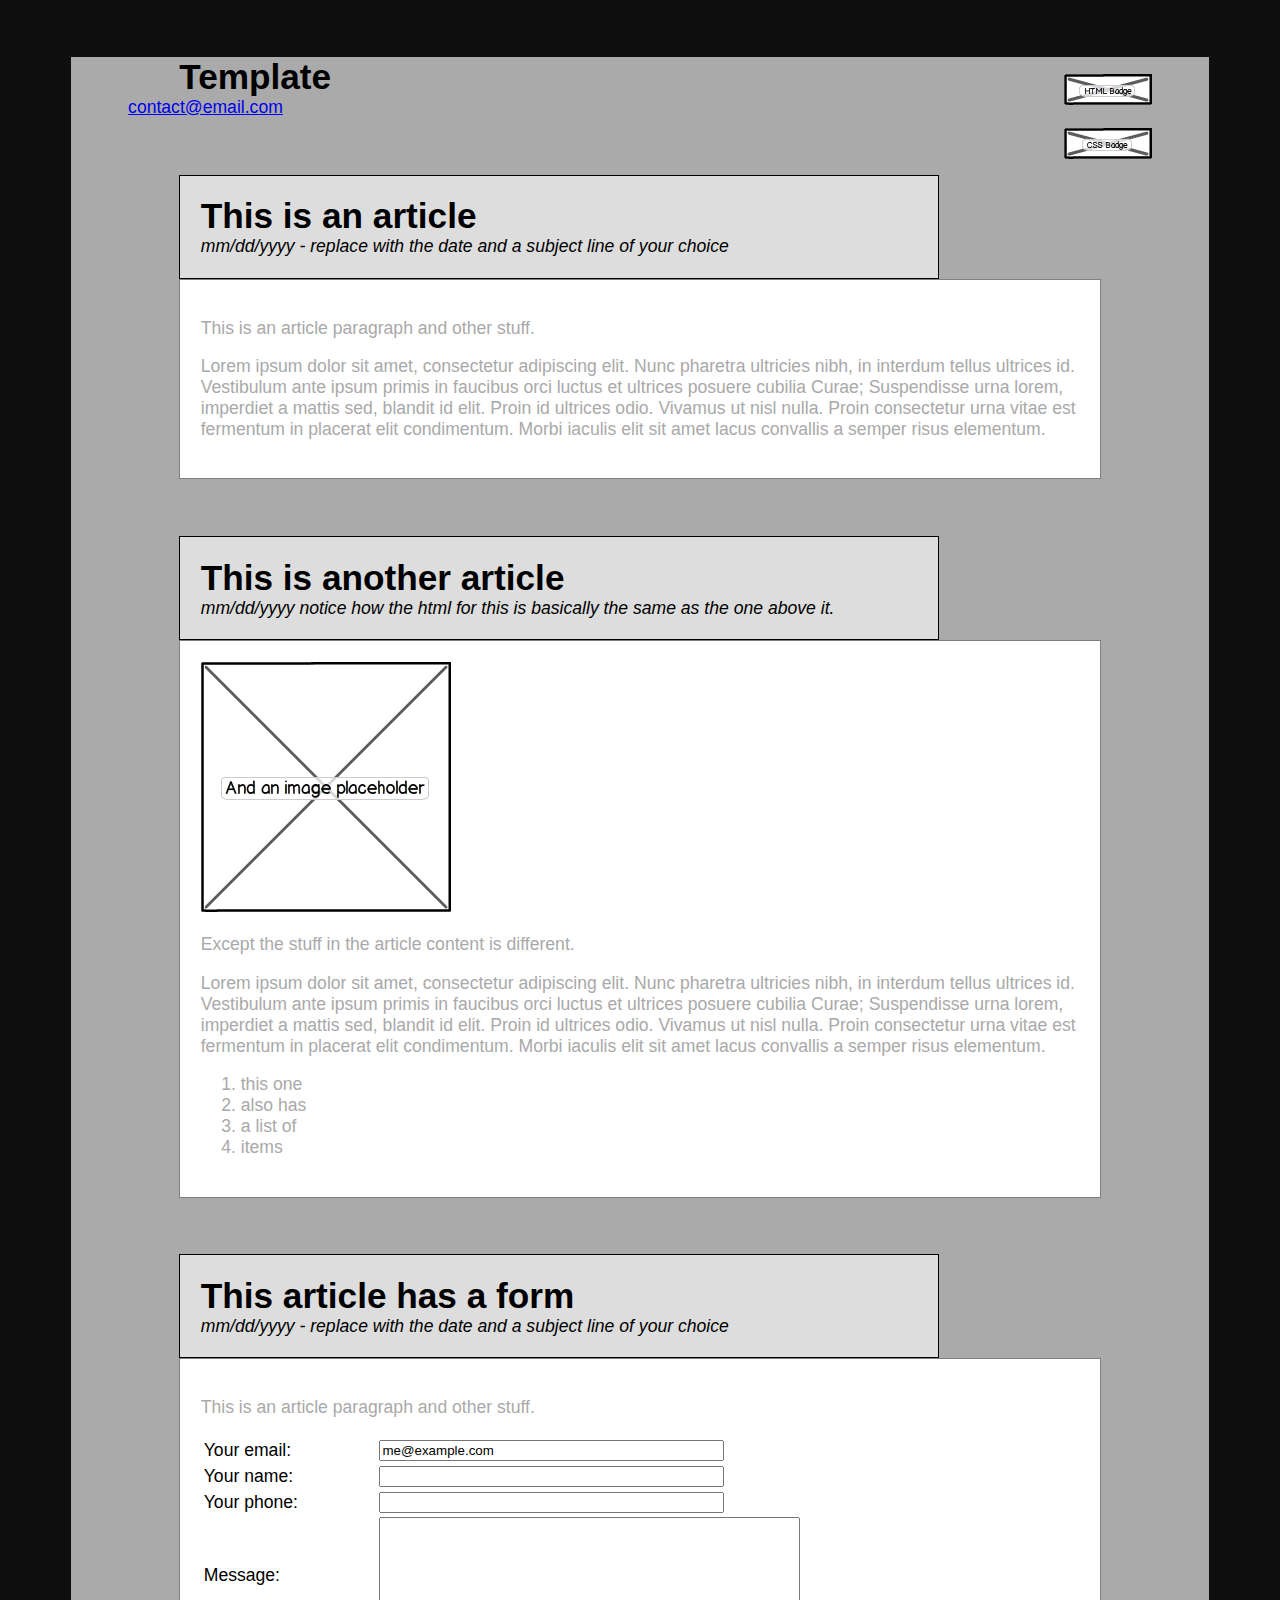
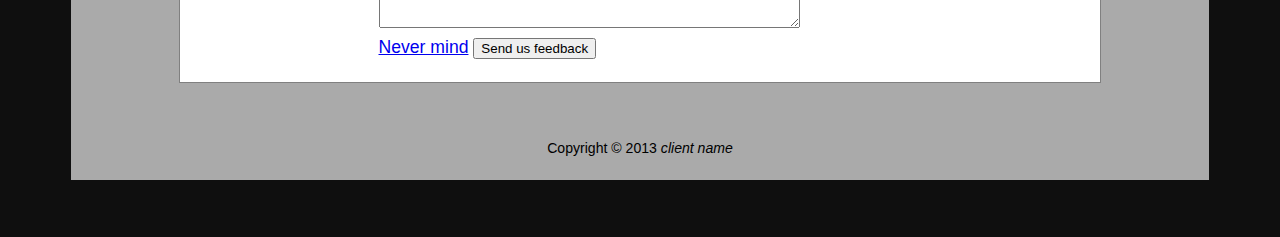
==== index.html @ 986d5957 "changed link to stylesheet to reflect new name and location" ====
<!DOCTYPE html>

<!-- The doctype declares the type of coding the HTML page uses so that the browser knows how to render it. -->

<!-- The  html tag contains everything on the page: head and body-->
<html lang="en">

  <!-- The "head" container includes all the information the browser needs to display the page -->
  <head>
    <!-- the "meta" tag is used to provide, ah, meta-information about the page. 
         This one is another method to the browser what this content is and what character set we are using 
    -->
    <meta http-equiv="Content-Type" content="text/html; charset=UTF-8" />

    <!-- edit the title to include your name and make it in possesive case (http://englishplus.com/grammar/00000364.htm) -->
    <title>Template</title>
    
    <!-- The "link" tag identifies your external CSS style sheet. Edit this link to use your particular file  -->
    <link rel="stylesheet" type="text/css" href="stylesheets/responsive_styles.css" />
  	
    <!-- the "style" tag container includes this page's unique style rules -->
    <style type="text/css">
  		p, li {color: darkgray;}
  	</style>
  </head>

  <!-- The "body" tag container includes the structure and content of the page -->
  <body>

    <div class="container"> <!-- contains everything on the page; used for centering and margins-->

    	<div class="header"> <!-- contains the constant stuff at the top of the page -->
        <div class="validation_badge">

          <!-- replace this html with the html snippets that displays your validation badges of the client wants this. -->
          <p>
            <img src="images/html_validation_badge_mockup.png" 
                 alt="replace this with the HTML validator badge code snippet" 
                 height="31" 
                 width="88" 
            />
          </p>
          <!-- Notice that the indentation style of the second segment of code is all on one line. Which one is more readable for you? -->
          <p>
            <img src="images/css_validation_badge_mockup.png" alt="replace this with the CSS validator badge code snippet" height="31" width="88" />
          </p>
        </div>

      	<div class="page_heading">
          <h1>Template</h1>
      	</div>
      	<div class="contact_information">
          <a href="mailto:contact@email.com">contact@email.com</a>
      	</div>
      </div>

    		

    	<div class="article">
      	<div class="article_heading">
      	 <h1>This is an article</h1> <i>mm/dd/yyyy - replace with the date and a subject line of your choice</i>
      	</div>
      	<div class="article_content">
          <p>This is an article paragraph and other stuff.</p>
          <p>Lorem ipsum dolor sit amet, consectetur adipiscing elit. Nunc pharetra ultricies nibh, in interdum tellus ultrices id. Vestibulum ante ipsum primis in faucibus orci luctus et ultrices posuere cubilia Curae; Suspendisse urna lorem, imperdiet a mattis sed, blandit id elit. Proin id ultrices odio. Vivamus ut nisl nulla. Proin consectetur urna vitae est fermentum in placerat elit condimentum. Morbi iaculis elit sit amet lacus convallis a semper risus elementum.</p>
      	</div>		
    	</div>

      <div class="article">
        <div class="article_heading">
         <h1>This is another article</h1> <i> mm/dd/yyyy notice how the html for this is basically the same as the one above it.</i>
        </div>
        <div class="article_content">
          <img class="float_right" src="images/image_placeholder.png" alt="and an image placeholder" height="250" width="250" />

          <p>Except the stuff in the article content is different.</p>
          <p>Lorem ipsum dolor sit amet, consectetur adipiscing elit. Nunc pharetra ultricies nibh, in interdum tellus ultrices id. Vestibulum ante ipsum primis in faucibus orci luctus et ultrices posuere cubilia Curae; Suspendisse urna lorem, imperdiet a mattis sed, blandit id elit. Proin id ultrices odio. Vivamus ut nisl nulla. Proin consectetur urna vitae est fermentum in placerat elit condimentum. Morbi iaculis elit sit amet lacus convallis a semper risus elementum.</p>

          <ol>
            <li>this one</li>
            <li>also has</li>
            <li>a list of </li>
            <li>items</li>
          </ol>
        </div>    
      </div>

      <div class="article">
        <div class="article_heading">
         <h1>This article has a form</h1> <i>mm/dd/yyyy - replace with the date and a subject line of your choice</i>
        </div>
        <div class="article_content">
          <p>This is an article paragraph and other stuff.</p>
          
          <form method="post" action="http:form-echo.herokuapp.com/form-echo">
            <table class="form_field_table">
              <tr>
                <td width="29%">Your email:</td>
                <td width="71%">
                  <input type="text"  name="recipient" value="me@example.com" size="40" />
                </td>
              </tr>
              <tr>
                <td width="29%">Your name: </td>
                <td width="71%">
                  <input type="text" name="customer_name" size="40" />
                </td>
              </tr>
              <tr>
                <td width="29%">Your phone:</td>
                <td width="71%">
                  <input type="text" name="customer_phone" size="40" />
                </td>
              </tr>
              <tr>
                <td width="29%">Message:</td>
                <td width="71%">
                  <textarea name="customer_message" rows="7" cols="50"> </textarea>
                </td>
              </tr>
              <tr>
                <td width="29%">&nbsp</td>
                <td width="71%">
                  <div class="buttons">
                    <a href="#">Never mind</a>  <input name="submit" type="submit" value="Send us feedback" />
                  </div> 
                </td>           
              </tr>
            </table>                 
          </form>
        </div>    
      </div>

    	<!-- the footer area sits at the bottom of the page -->

    	<div class="footer">
        <!-- edit the footer to include your name  -->
    	 Copyright &copy; 2013 <i>client name</i>
    	</div>
  	</div>  <!-- .container -->


  </body>
</html>
---- stylesheets/responsive_styles.css ----
/* 

This file contains all your CSS style rules. 
indent = 2 spaces, not tabs 

Reference: http://www.w3schools.com/css/default.asp

*/

/* because every browser has a built in stylesheet we have to reset those properties that we want to manipulate later. We do this by setting those properties to zero for the entire HTML document and any other tag selectors we want to redefine from scratch*/

html h1 {
  margin: 0;
}

/* next we set up those properties that we want to apply everywhere that is visible on the page using the body selector. Notice the "font-family" */

body {
  font-size: 1.1em;
  font-family: "Helvetica Neue", Helvetica, Verdana, sans-serif;
  background-color: #0f0f0f
}

/* The container sits in the middle of the page and is a fixed width Reference: http://www.w3schools.com/css/css_boxmodel.asp
*/

.container {
  width: 90%;
  margin-left: auto;
  margin-right: auto;
  background-color: #aaaaaa
}

/* The next set of styles pretty much just "open up" the page and create white space */

.header {
  margin: 5%;
}
 	
.page_heading {
    margin-left: 5%;
} 
	
.author_information {
    margin-left: 5%;
}

/* we want the validation pages to appear on the right side of the page inside the container */

.validation_badge {
  float: right;
}



/* the next three rules set the appearance of each weekly article, adding more whitespace, etc. */

.article {
  margin: 5%;
}

.article_heading {
  width: 70%;
  margin-left: 5%;
  padding: 2%;
  border: 1px solid black;
  background-color: #dddddd;

}

.article_content {
  margin: 0 5% 0 5%;
  padding: 2%;
  border:1px solid gray;
  background-color: #ffffff;

}

/* finally, the footer stretches across the whole page width in an open, centered sort of way. */
.footer {
  font-size: .80em;
  min-height: 40px;
  text-align: center;
  margin: 5%;

}

@media (max-width: 600px) {
  .validation_badge {
    display: none;
  }
  .article_heading {
    border: none;
    background-color: white;
  }
  .container {
    width: 100%;
    margin:0;
    background-color: white;
  }

}
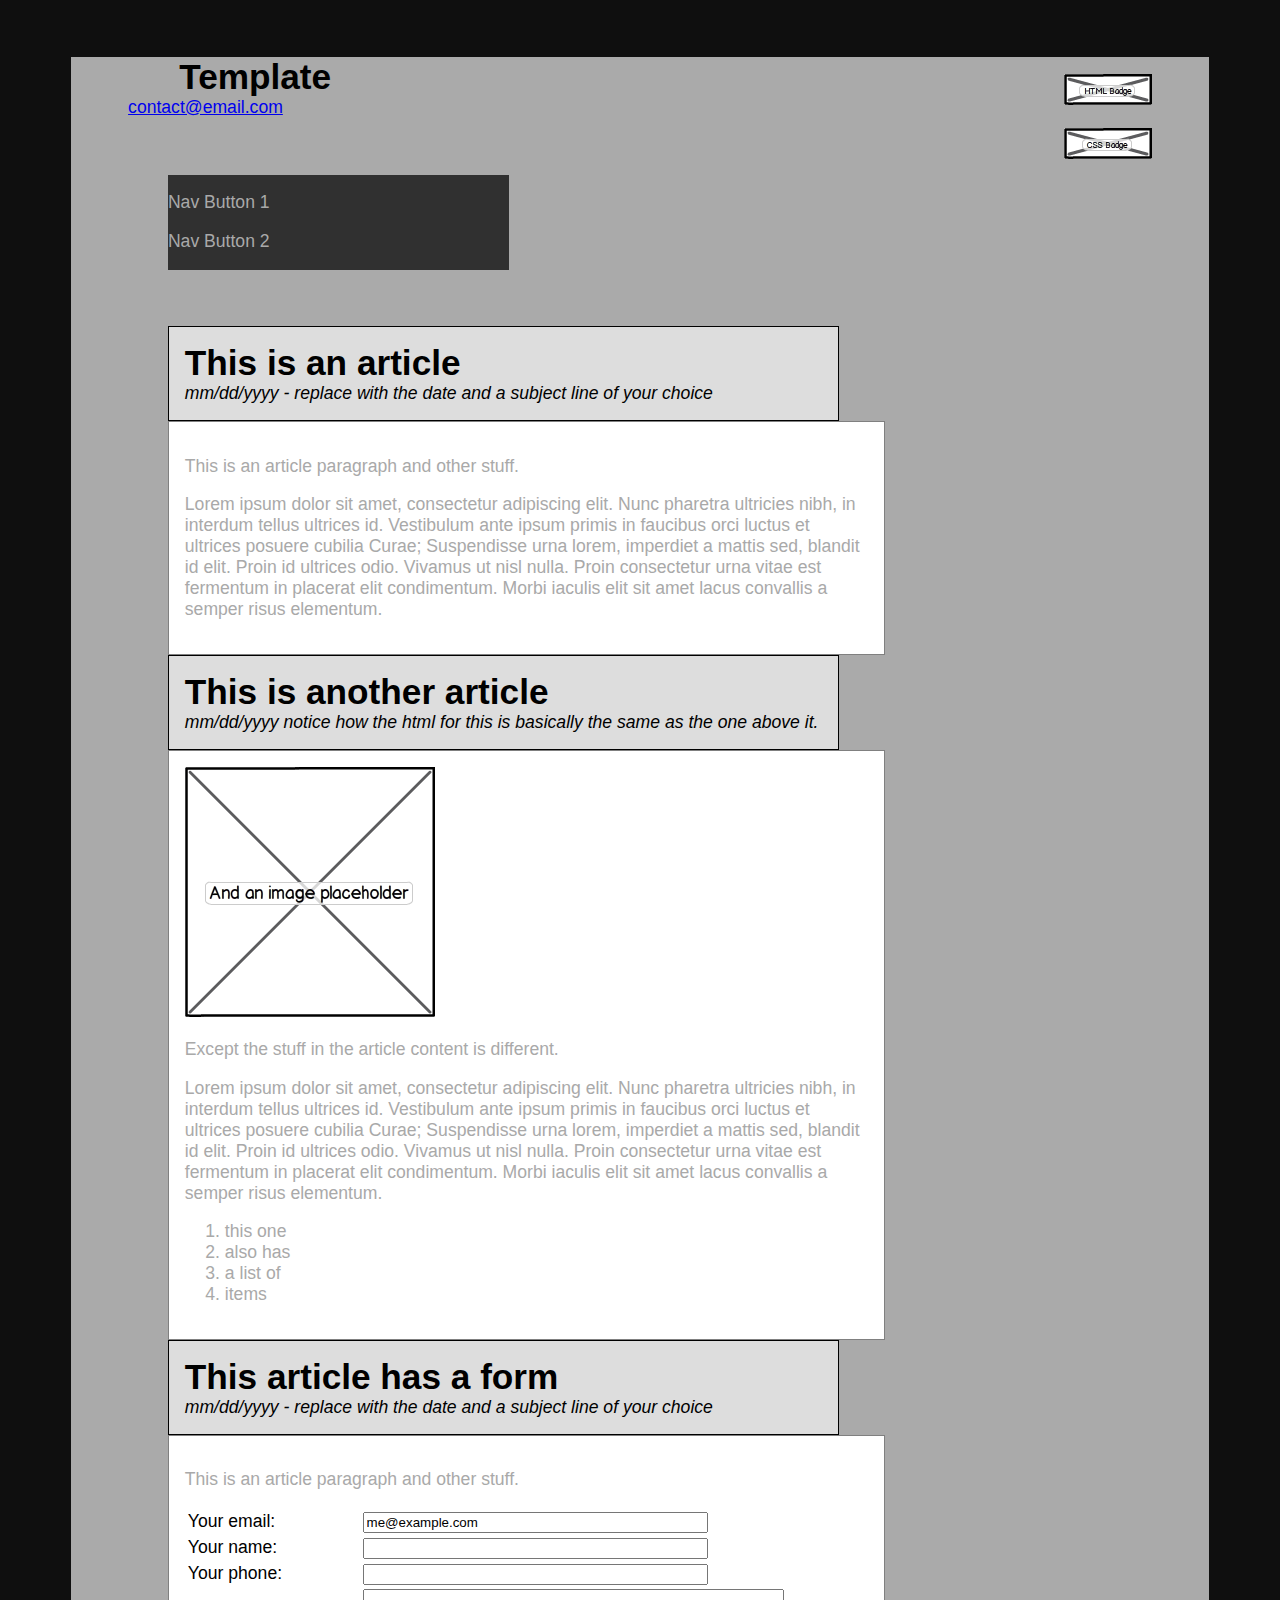
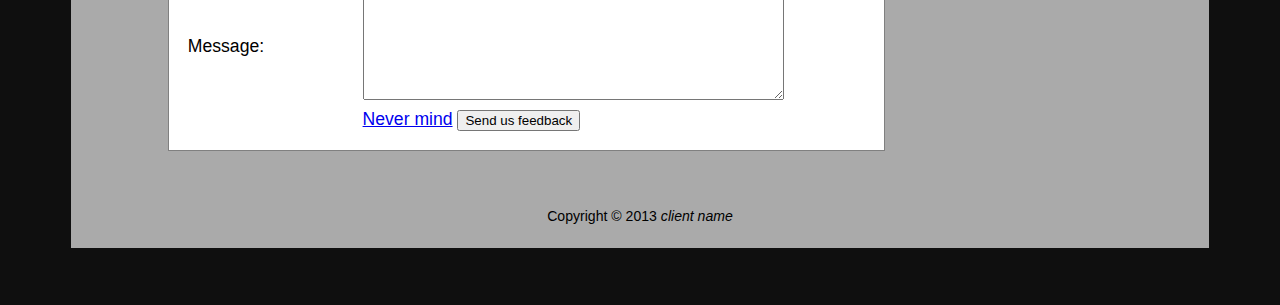
==== commit 7eff2c10: "changed to html5 standards, changed navbar styling. iteration 2" ====
--- a/index.html
+++ b/index.html
@@ -29,7 +29,7 @@
 
     <div class="container"> <!-- contains everything on the page; used for centering and margins-->
 
-    	<div class="header"> <!-- contains the constant stuff at the top of the page -->
+    	<header class="header"> <!-- contains the constant stuff at the top of the page -->
         <div class="validation_badge">
 
           <!-- replace this html with the html snippets that displays your validation badges of the client wants this. -->
@@ -52,11 +52,19 @@
       	<div class="contact_information">
           <a href="mailto:contact@email.com">contact@email.com</a>
       	</div>
-      </div>
+      </header>
+
+    <section class="main">
+
+      <nav>
+        <p>Nav Button 1</p>
+        <p>Nav Button 2</p>
+      </nav>
 
     		
+      <section class="articles">
 
-    	<div class="article">
+    	<article>
       	<div class="article_heading">
       	 <h1>This is an article</h1> <i>mm/dd/yyyy - replace with the date and a subject line of your choice</i>
       	</div>
@@ -64,9 +72,9 @@
           <p>This is an article paragraph and other stuff.</p>
           <p>Lorem ipsum dolor sit amet, consectetur adipiscing elit. Nunc pharetra ultricies nibh, in interdum tellus ultrices id. Vestibulum ante ipsum primis in faucibus orci luctus et ultrices posuere cubilia Curae; Suspendisse urna lorem, imperdiet a mattis sed, blandit id elit. Proin id ultrices odio. Vivamus ut nisl nulla. Proin consectetur urna vitae est fermentum in placerat elit condimentum. Morbi iaculis elit sit amet lacus convallis a semper risus elementum.</p>
       	</div>		
-    	</div>
+    	</article>
 
-      <div class="article">
+      <article>
         <div class="article_heading">
          <h1>This is another article</h1> <i> mm/dd/yyyy notice how the html for this is basically the same as the one above it.</i>
         </div>
@@ -83,9 +91,9 @@
             <li>items</li>
           </ol>
         </div>    
-      </div>
+      </article>
 
-      <div class="article">
+      <article>
         <div class="article_heading">
          <h1>This article has a form</h1> <i>mm/dd/yyyy - replace with the date and a subject line of your choice</i>
         </div>
@@ -129,14 +137,17 @@
             </table>                 
           </form>
         </div>    
-      </div>
+      </article>
 
+      </section><!--end of articles section-->
+
+    </section>
     	<!-- the footer area sits at the bottom of the page -->
 
-    	<div class="footer">
+    	<footer class="footer">
         <!-- edit the footer to include your name  -->
     	 Copyright &copy; 2013 <i>client name</i>
-    	</div>
+    	</footer>
   	</div>  <!-- .container -->
 
 
--- a/stylesheets/responsive_styles.css
+++ b/stylesheets/responsive_styles.css
@@ -35,6 +35,7 @@
 
 .header {
   margin: 5%;
+  clear: both;
 }
  	
 .page_heading {
@@ -55,12 +56,14 @@
 
 /* the next three rules set the appearance of each weekly article, adding more whitespace, etc. */
 
-.article {
+.articles {
   margin: 5%;
+  width: 70%;
+  float: left;
 }
 
 .article_heading {
-  width: 70%;
+  width: 80%;
   margin-left: 5%;
   padding: 2%;
   border: 1px solid black;
@@ -82,7 +85,15 @@
   min-height: 40px;
   text-align: center;
   margin: 5%;
+  clear: both;
 
+}
+
+nav {
+  width: 30%;
+  float: left;
+  background-color: #303030;
+  margin-left: 8.5%;
 }
 
 @media (max-width: 600px) {
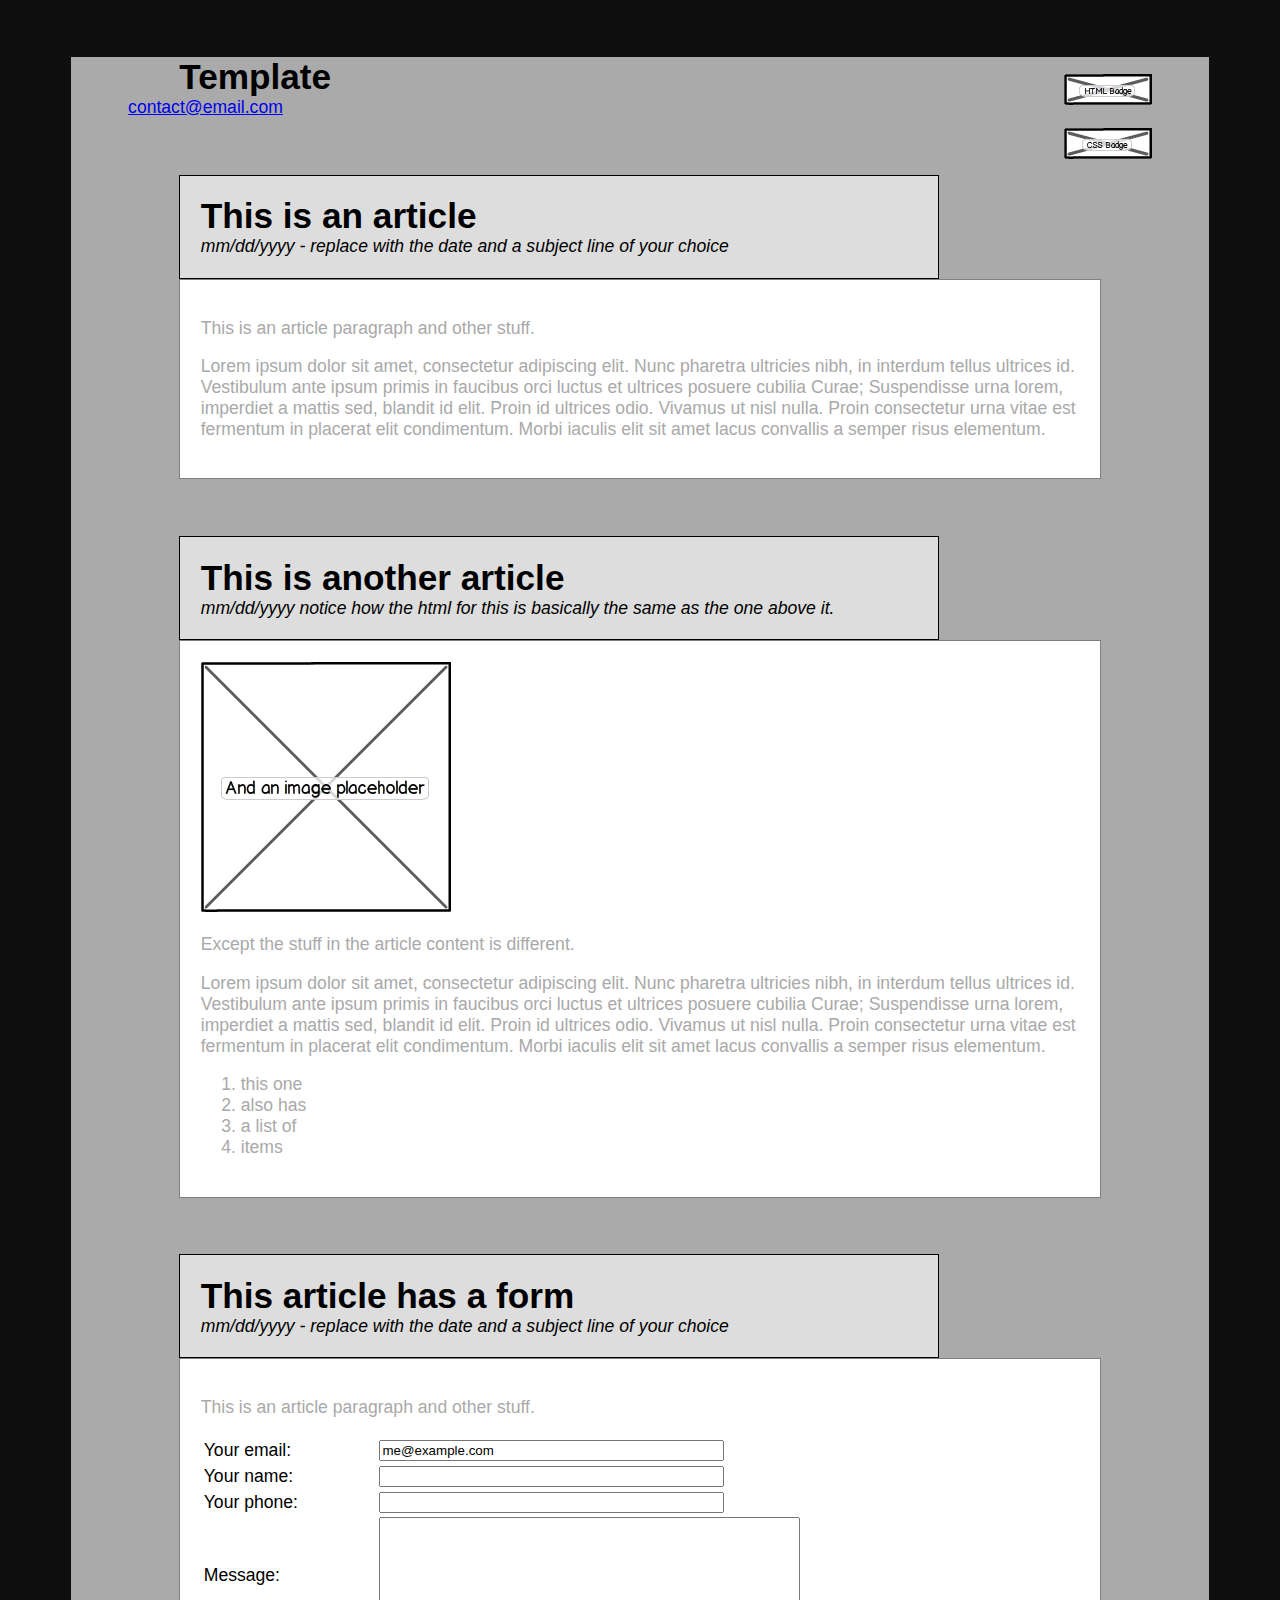
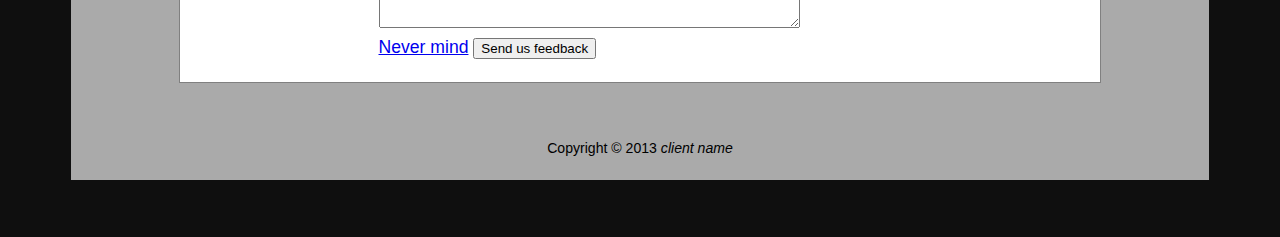
==== commit 9a8912de: "changes to file names by Xander" ====
--- a/index.html
+++ b/index.html
@@ -29,7 +29,7 @@
 
     <div class="container"> <!-- contains everything on the page; used for centering and margins-->
 
-    	<header class="header"> <!-- contains the constant stuff at the top of the page -->
+    	<div class="header"> <!-- contains the constant stuff at the top of the page -->
         <div class="validation_badge">
 
           <!-- replace this html with the html snippets that displays your validation badges of the client wants this. -->
@@ -52,19 +52,11 @@
       	<div class="contact_information">
           <a href="mailto:contact@email.com">contact@email.com</a>
       	</div>
-      </header>
-
-    <section class="main">
-
-      <nav>
-        <p>Nav Button 1</p>
-        <p>Nav Button 2</p>
-      </nav>
+      </div>
 
     		
-      <section class="articles">
 
-    	<article>
+    	<div class="article">
       	<div class="article_heading">
       	 <h1>This is an article</h1> <i>mm/dd/yyyy - replace with the date and a subject line of your choice</i>
       	</div>
@@ -72,9 +64,9 @@
           <p>This is an article paragraph and other stuff.</p>
           <p>Lorem ipsum dolor sit amet, consectetur adipiscing elit. Nunc pharetra ultricies nibh, in interdum tellus ultrices id. Vestibulum ante ipsum primis in faucibus orci luctus et ultrices posuere cubilia Curae; Suspendisse urna lorem, imperdiet a mattis sed, blandit id elit. Proin id ultrices odio. Vivamus ut nisl nulla. Proin consectetur urna vitae est fermentum in placerat elit condimentum. Morbi iaculis elit sit amet lacus convallis a semper risus elementum.</p>
       	</div>		
-    	</article>
+    	</div>
 
-      <article>
+      <div class="article">
         <div class="article_heading">
          <h1>This is another article</h1> <i> mm/dd/yyyy notice how the html for this is basically the same as the one above it.</i>
         </div>
@@ -91,9 +83,9 @@
             <li>items</li>
           </ol>
         </div>    
-      </article>
+      </div>
 
-      <article>
+      <div class="article">
         <div class="article_heading">
          <h1>This article has a form</h1> <i>mm/dd/yyyy - replace with the date and a subject line of your choice</i>
         </div>
@@ -137,17 +129,14 @@
             </table>                 
           </form>
         </div>    
-      </article>
+      </div>
 
-      </section><!--end of articles section-->
-
-    </section>
     	<!-- the footer area sits at the bottom of the page -->
 
-    	<footer class="footer">
+    	<div class="footer">
         <!-- edit the footer to include your name  -->
     	 Copyright &copy; 2013 <i>client name</i>
-    	</footer>
+    	</div>
   	</div>  <!-- .container -->
 
 
--- a/stylesheets/responsive_styles.css
+++ b/stylesheets/responsive_styles.css
@@ -35,7 +35,6 @@
 
 .header {
   margin: 5%;
-  clear: both;
 }
  	
 .page_heading {
@@ -56,14 +55,12 @@
 
 /* the next three rules set the appearance of each weekly article, adding more whitespace, etc. */
 
-.articles {
+.article {
   margin: 5%;
-  width: 70%;
-  float: left;
 }
 
 .article_heading {
-  width: 80%;
+  width: 70%;
   margin-left: 5%;
   padding: 2%;
   border: 1px solid black;
@@ -85,15 +82,7 @@
   min-height: 40px;
   text-align: center;
   margin: 5%;
-  clear: both;
 
-}
-
-nav {
-  width: 30%;
-  float: left;
-  background-color: #303030;
-  margin-left: 8.5%;
 }
 
 @media (max-width: 600px) {
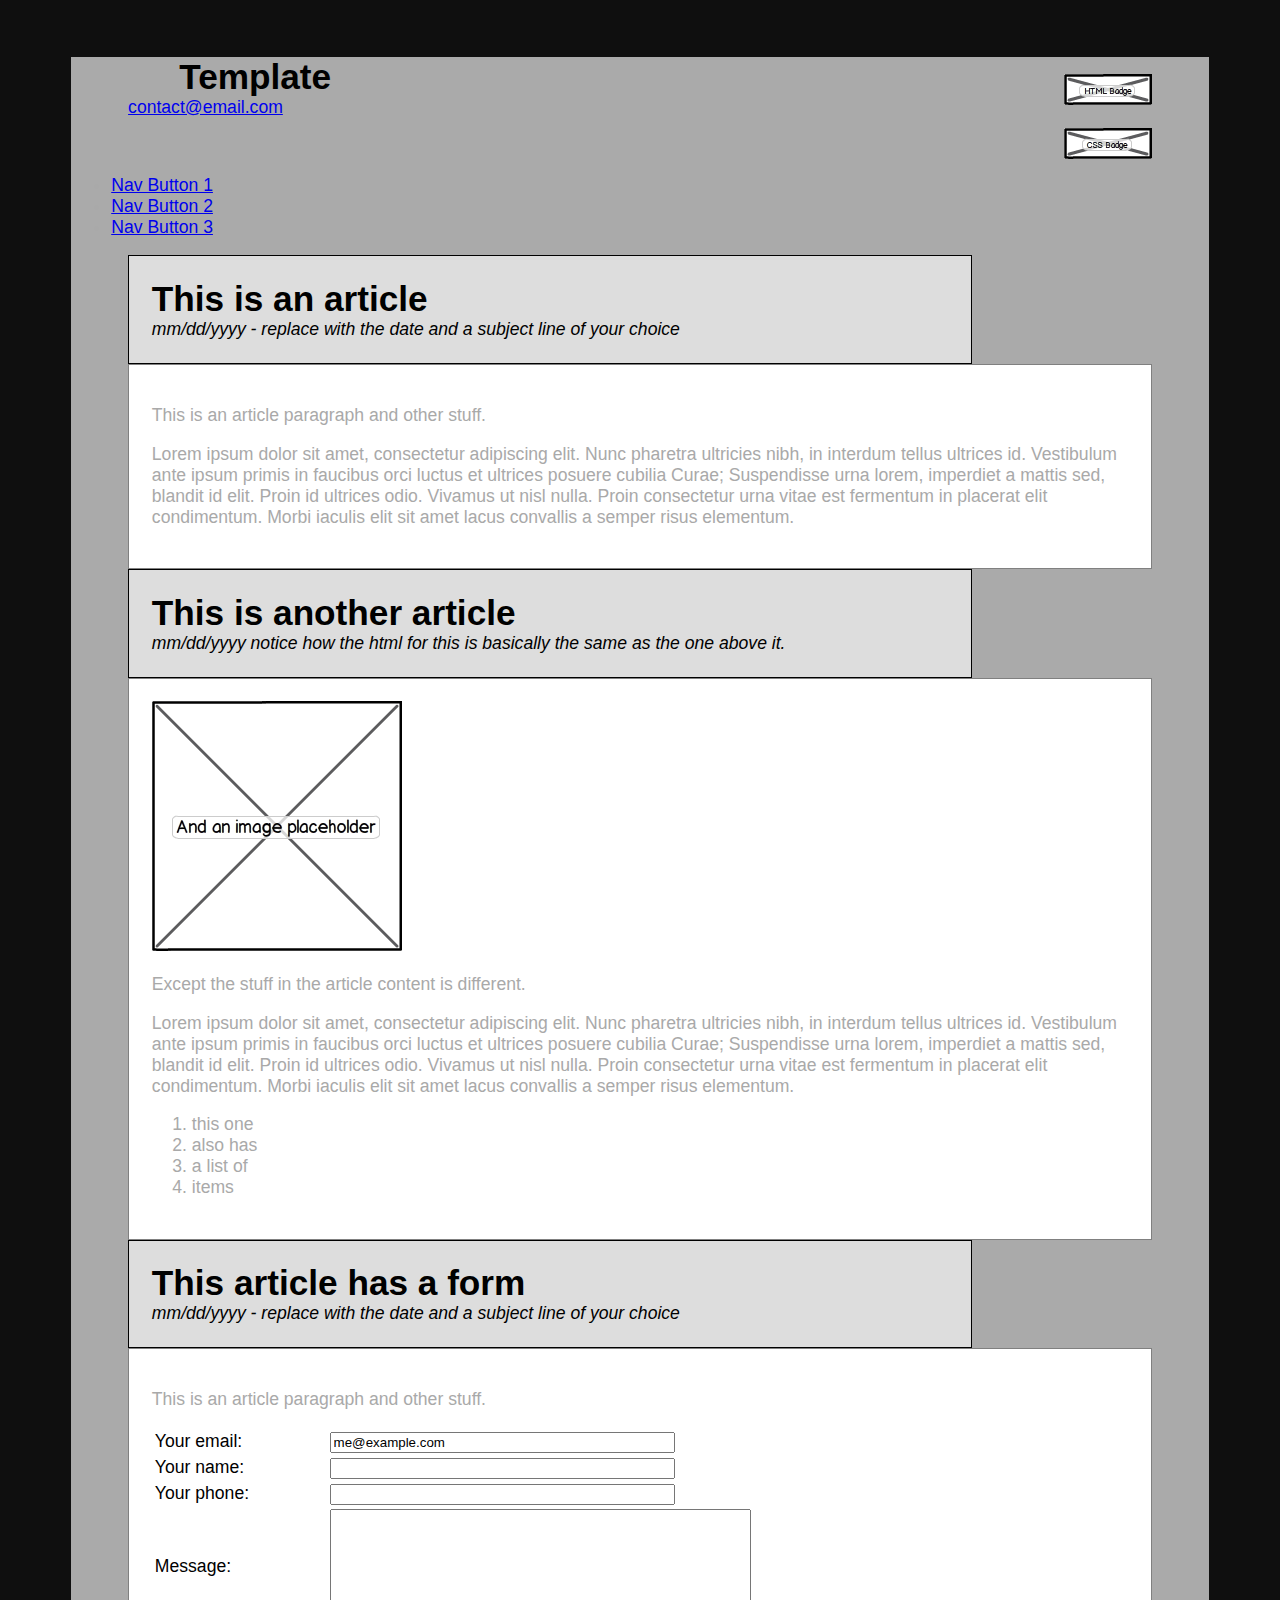
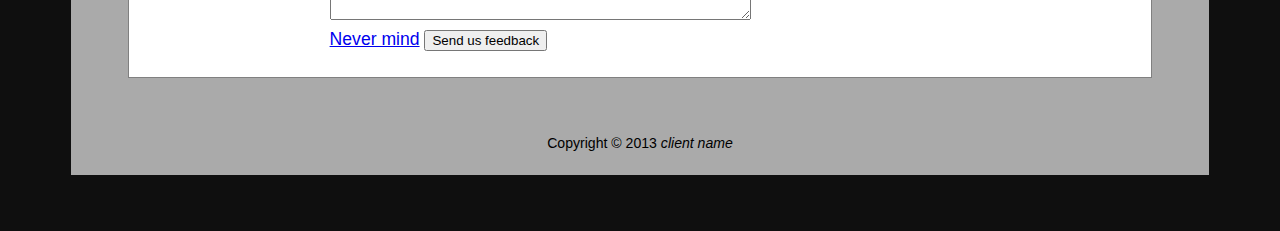
==== commit 622f49e6: "made navbar into ul and links" ====
--- a/index.html
+++ b/index.html
@@ -29,7 +29,7 @@
 
     <div class="container"> <!-- contains everything on the page; used for centering and margins-->
 
-    	<div class="header"> <!-- contains the constant stuff at the top of the page -->
+    	<header class="header"> <!-- contains the constant stuff at the top of the page -->
         <div class="validation_badge">
 
           <!-- replace this html with the html snippets that displays your validation badges of the client wants this. -->
@@ -52,11 +52,22 @@
       	<div class="contact_information">
           <a href="mailto:contact@email.com">contact@email.com</a>
       	</div>
-      </div>
+      </header>
+
+    <section class="main">
+
+      <nav>
+        <ul>
+        <li><a href="#">Nav Button 1</a></li>
+        <li><a href="#">Nav Button 2</a></li>
+        <li><a href="#">Nav Button 3</a></li>
+        </ul>
+      </nav>
 
     		
+      <section class="articles">
 
-    	<div class="article">
+    	<article>
       	<div class="article_heading">
       	 <h1>This is an article</h1> <i>mm/dd/yyyy - replace with the date and a subject line of your choice</i>
       	</div>
@@ -64,9 +75,9 @@
           <p>This is an article paragraph and other stuff.</p>
           <p>Lorem ipsum dolor sit amet, consectetur adipiscing elit. Nunc pharetra ultricies nibh, in interdum tellus ultrices id. Vestibulum ante ipsum primis in faucibus orci luctus et ultrices posuere cubilia Curae; Suspendisse urna lorem, imperdiet a mattis sed, blandit id elit. Proin id ultrices odio. Vivamus ut nisl nulla. Proin consectetur urna vitae est fermentum in placerat elit condimentum. Morbi iaculis elit sit amet lacus convallis a semper risus elementum.</p>
       	</div>		
-    	</div>
+    	</article>
 
-      <div class="article">
+      <article>
         <div class="article_heading">
          <h1>This is another article</h1> <i> mm/dd/yyyy notice how the html for this is basically the same as the one above it.</i>
         </div>
@@ -83,9 +94,9 @@
             <li>items</li>
           </ol>
         </div>    
-      </div>
+      </article>
 
-      <div class="article">
+      <article>
         <div class="article_heading">
          <h1>This article has a form</h1> <i>mm/dd/yyyy - replace with the date and a subject line of your choice</i>
         </div>
@@ -129,14 +140,17 @@
             </table>                 
           </form>
         </div>    
-      </div>
+      </article>
 
+      </section><!--end of articles section-->
+
+    </section>
     	<!-- the footer area sits at the bottom of the page -->
 
-    	<div class="footer">
+    	<footer class="footer">
         <!-- edit the footer to include your name  -->
     	 Copyright &copy; 2013 <i>client name</i>
-    	</div>
+    	</footer>
   	</div>  <!-- .container -->
 
 
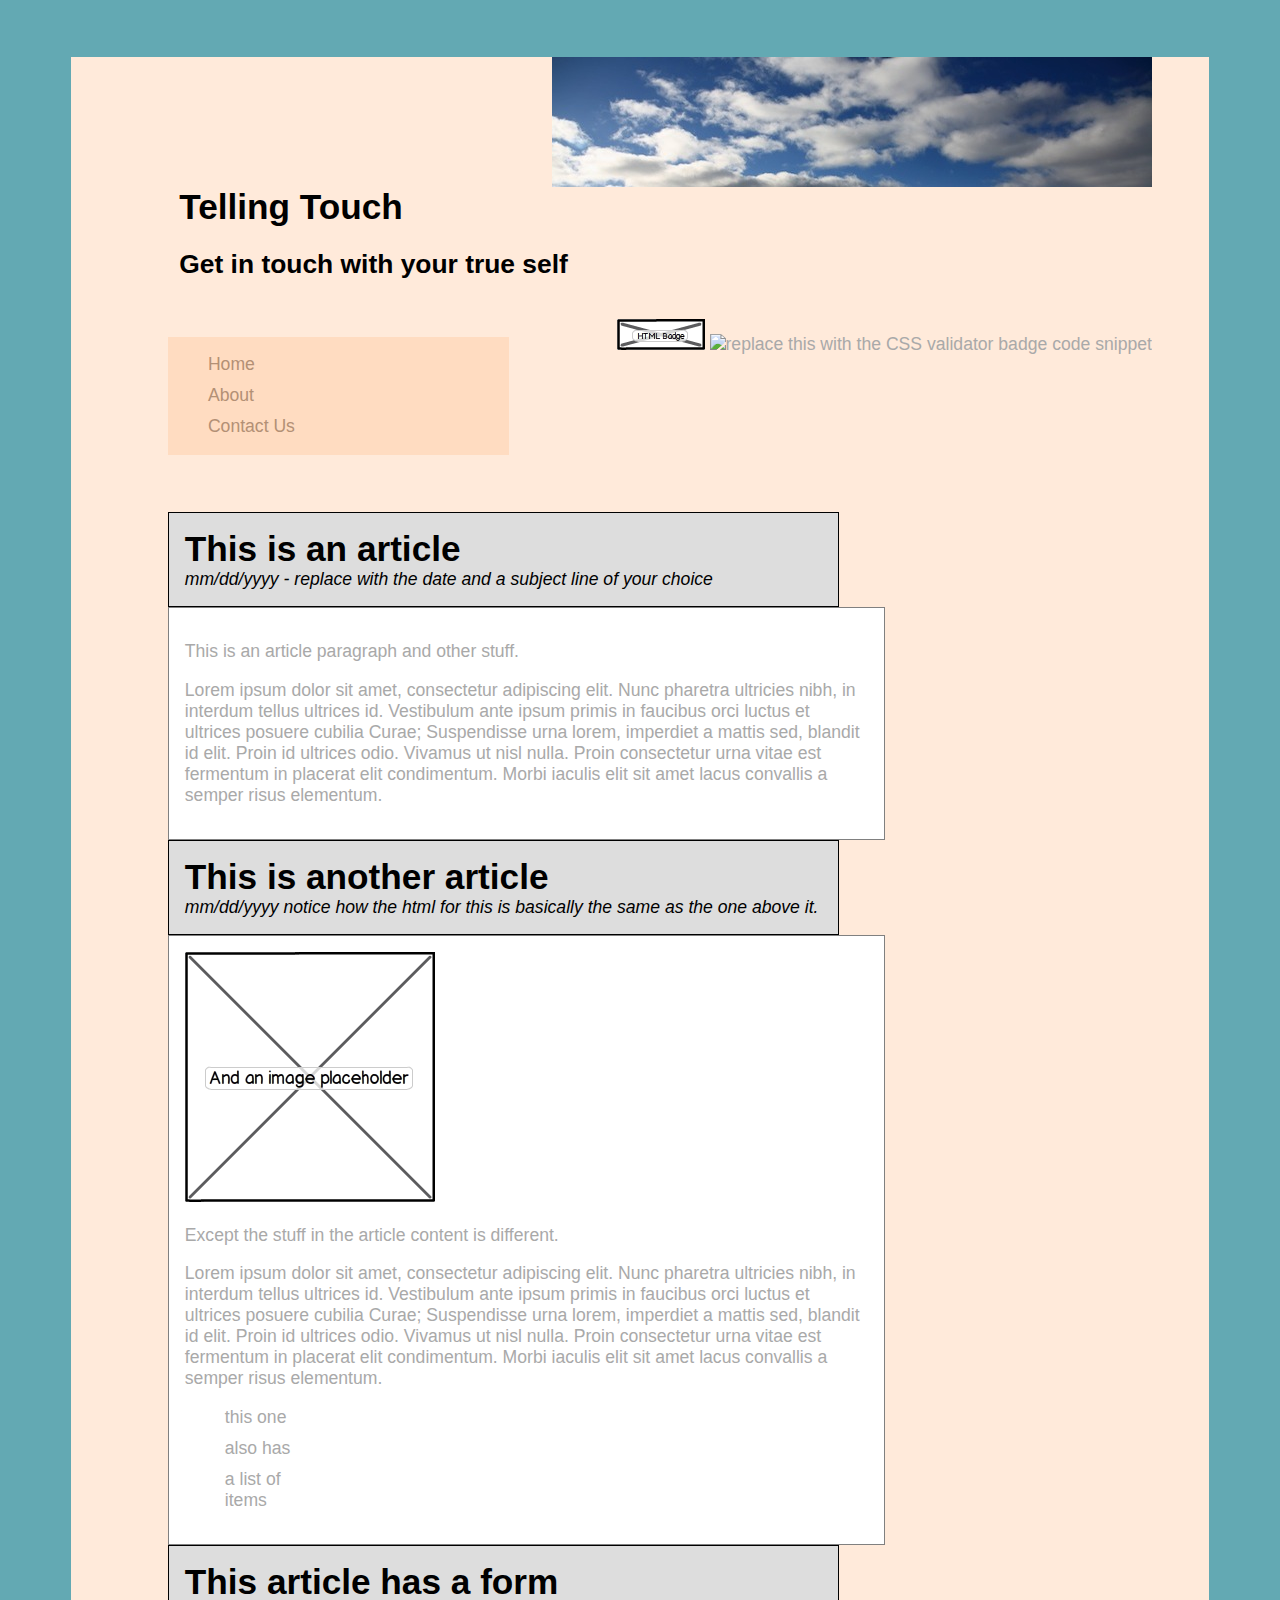
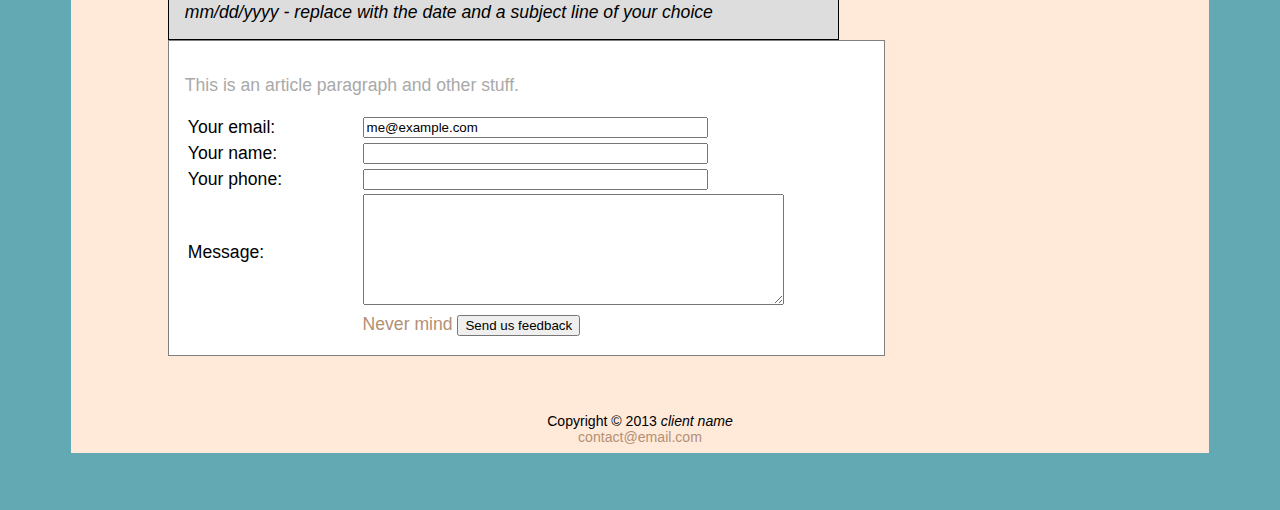
==== commit a14693a7: "changed header according to iteration3 instructions, moved nav in the css, applied colors, styled li" ====
--- a/index.html
+++ b/index.html
@@ -13,7 +13,7 @@
     <meta http-equiv="Content-Type" content="text/html; charset=UTF-8" />
 
     <!-- edit the title to include your name and make it in possesive case (http://englishplus.com/grammar/00000364.htm) -->
-    <title>Template</title>
+    <title>Telling Touch</title>
     
     <!-- The "link" tag identifies your external CSS style sheet. Edit this link to use your particular file  -->
     <link rel="stylesheet" type="text/css" href="stylesheets/responsive_styles.css" />
@@ -30,10 +30,20 @@
     <div class="container"> <!-- contains everything on the page; used for centering and margins-->
 
     	<header class="header"> <!-- contains the constant stuff at the top of the page -->
+        <div class="page_heading">
+          <img class="sky_logo" 
+               src="client_assets/logo.jpg" 
+               alt="sky_logo" 
+               width="600" 
+               height="130">
+          <h1>Telling Touch</h1>
+          <h2>Get in touch with your true self</h2>
+        </div>
+
         <div class="validation_badge">
 
           <!-- replace this html with the html snippets that displays your validation badges of the client wants this. -->
-          <p>
+          <p class="valid">
             <img src="images/html_validation_badge_mockup.png" 
                  alt="replace this with the HTML validator badge code snippet" 
                  height="31" 
@@ -41,26 +51,23 @@
             />
           </p>
           <!-- Notice that the indentation style of the second segment of code is all on one line. Which one is more readable for you? -->
-          <p>
-            <img src="images/css_validation_badge_mockup.png" alt="replace this with the CSS validator badge code snippet" height="31" width="88" />
+          <p class="valid">
+            <img src="http://jigsaw.w3.org/css-validator/images/vcss" 
+                 alt="replace this with the CSS validator badge code snippet" 
+                 height="31" 
+                 width="88" 
+            />
           </p>
-        </div>
-
-      	<div class="page_heading">
-          <h1>Template</h1>
-      	</div>
-      	<div class="contact_information">
-          <a href="mailto:contact@email.com">contact@email.com</a>
-      	</div>
+        </div><!--end badge-->
       </header>
 
     <section class="main">
 
       <nav>
         <ul>
-        <li><a href="#">Nav Button 1</a></li>
-        <li><a href="#">Nav Button 2</a></li>
-        <li><a href="#">Nav Button 3</a></li>
+        <li><a href="#">Home</a></li>
+        <li><a href="#">About</a></li>
+        <li><a href="#">Contact Us</a></li>
         </ul>
       </nav>
 
@@ -150,6 +157,9 @@
     	<footer class="footer">
         <!-- edit the footer to include your name  -->
     	 Copyright &copy; 2013 <i>client name</i>
+        <div class="contact_information">
+          <a href="mailto:contact@email.com">contact@email.com</a>
+        </div>
     	</footer>
   	</div>  <!-- .container -->
 
--- a/stylesheets/responsive_styles.css
+++ b/stylesheets/responsive_styles.css
@@ -18,7 +18,7 @@
 body {
   font-size: 1.1em;
   font-family: "Helvetica Neue", Helvetica, Verdana, sans-serif;
-  background-color: #0f0f0f
+  background-color: #63A9B3;
 }
 
 /* The container sits in the middle of the page and is a fixed width Reference: http://www.w3schools.com/css/css_boxmodel.asp
@@ -28,39 +28,80 @@
   width: 90%;
   margin-left: auto;
   margin-right: auto;
-  background-color: #aaaaaa
+  background-color: #FFEADA;
 }
 
 /* The next set of styles pretty much just "open up" the page and create white space */
 
 .header {
   margin: 5%;
+  clear: both;
 }
- 	
+  
 .page_heading {
     margin-left: 5%;
 } 
-	
+
 .author_information {
     margin-left: 5%;
 }
 
-/* we want the validation pages to appear on the right side of the page inside the container */
+/* link elements */
+
+a, li{
+  color: #B39075;
+  text-decoration: none;
+}
+
+a:hover {
+  color: #990012;
+}
+
+li:nth-child(2), li:nth-child(3) {
+  margin-top: 10px;
+}
+
+li {
+  list-style-type: none;
+}
+
+/* Navigation */
+
+nav {
+  width: 30%;
+  float: left;
+  background-color: #FFDCC1;
+  margin-left: 8.5%;
+}
+
+/* Rules for styling header on the page */
+
+h1, h2{
+  clear: both;
+}
+
+.sky_logo{
+  float: right;
+}
 
 .validation_badge {
   float: right;
 }
 
-
+.valid{
+  display: inline-block;
+}
 
 /* the next three rules set the appearance of each weekly article, adding more whitespace, etc. */
 
-.article {
+.articles {
   margin: 5%;
+  width: 70%;
+  float: left;
 }
 
 .article_heading {
-  width: 70%;
+  width: 80%;
   margin-left: 5%;
   padding: 2%;
   border: 1px solid black;
@@ -82,6 +123,7 @@
   min-height: 40px;
   text-align: center;
   margin: 5%;
+  clear: both;
 
 }
 
@@ -99,5 +141,4 @@
     background-color: white;
   }
 
-}
-
+}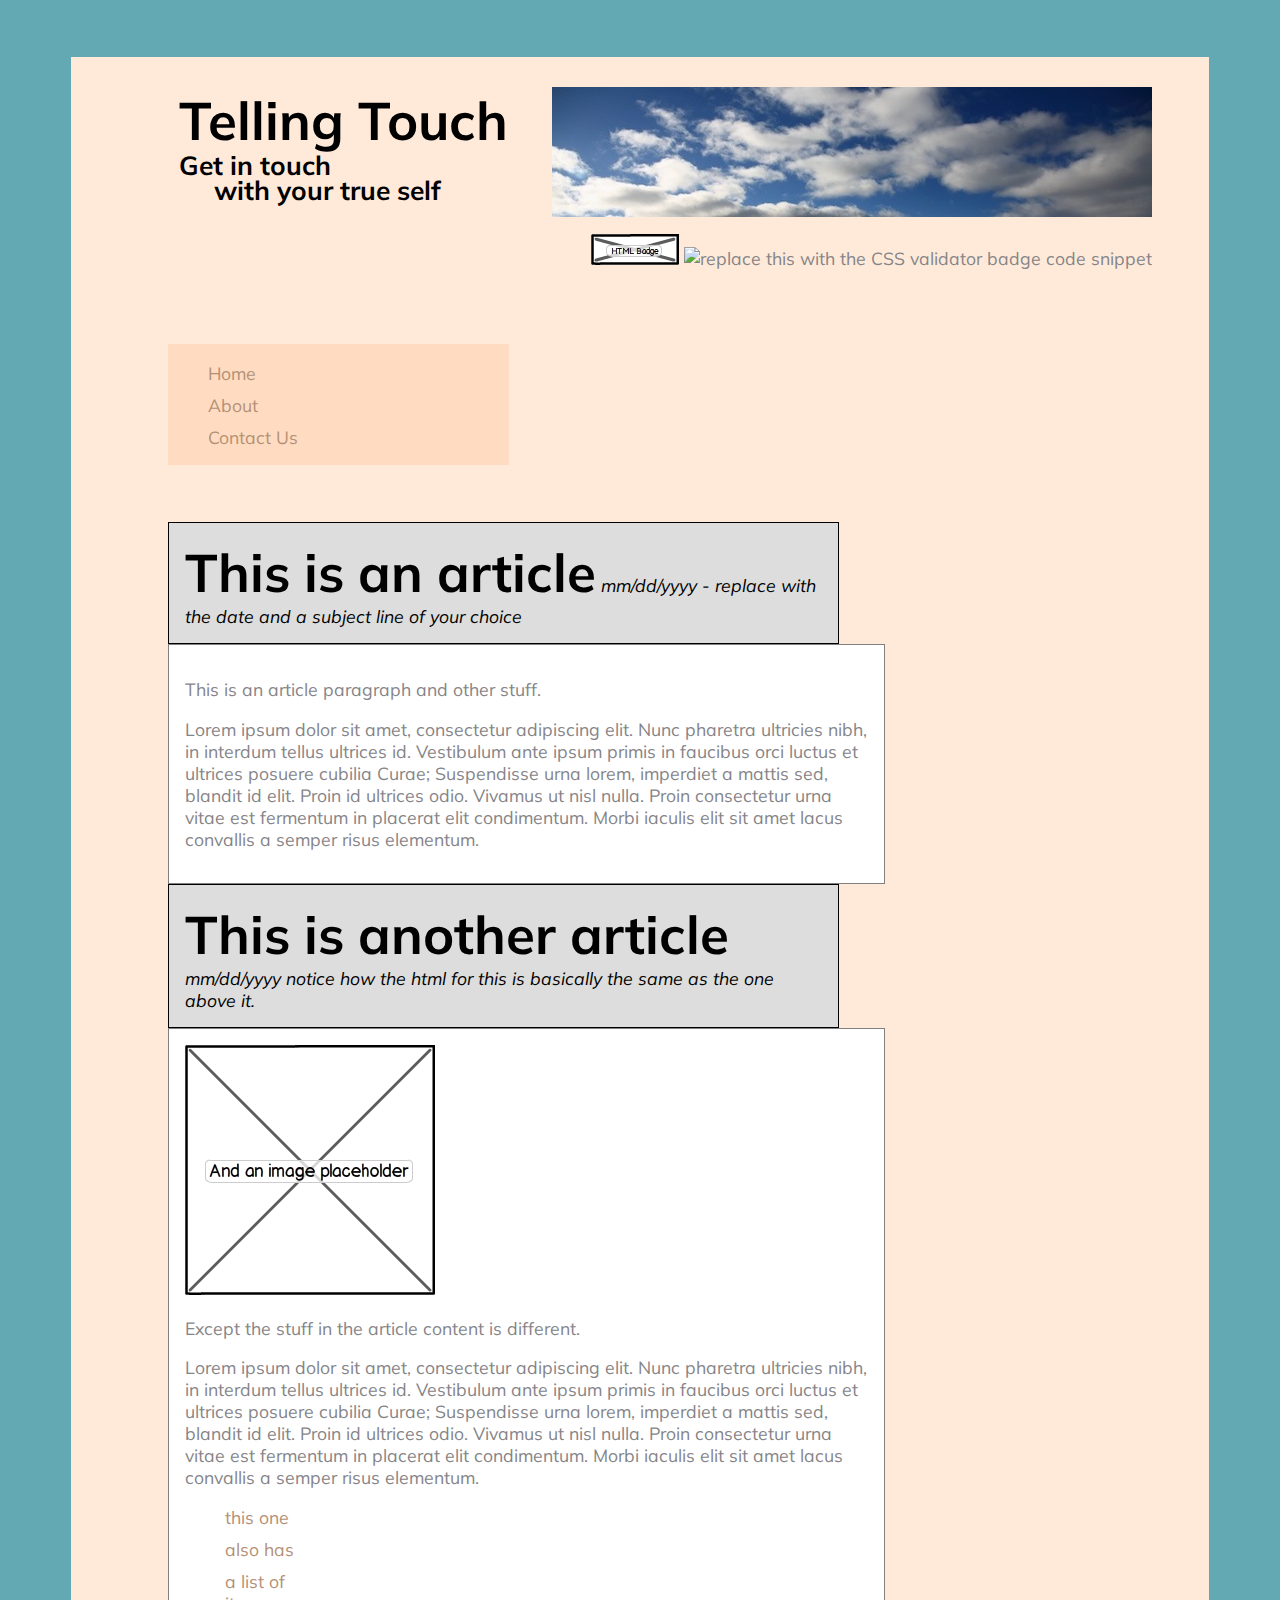
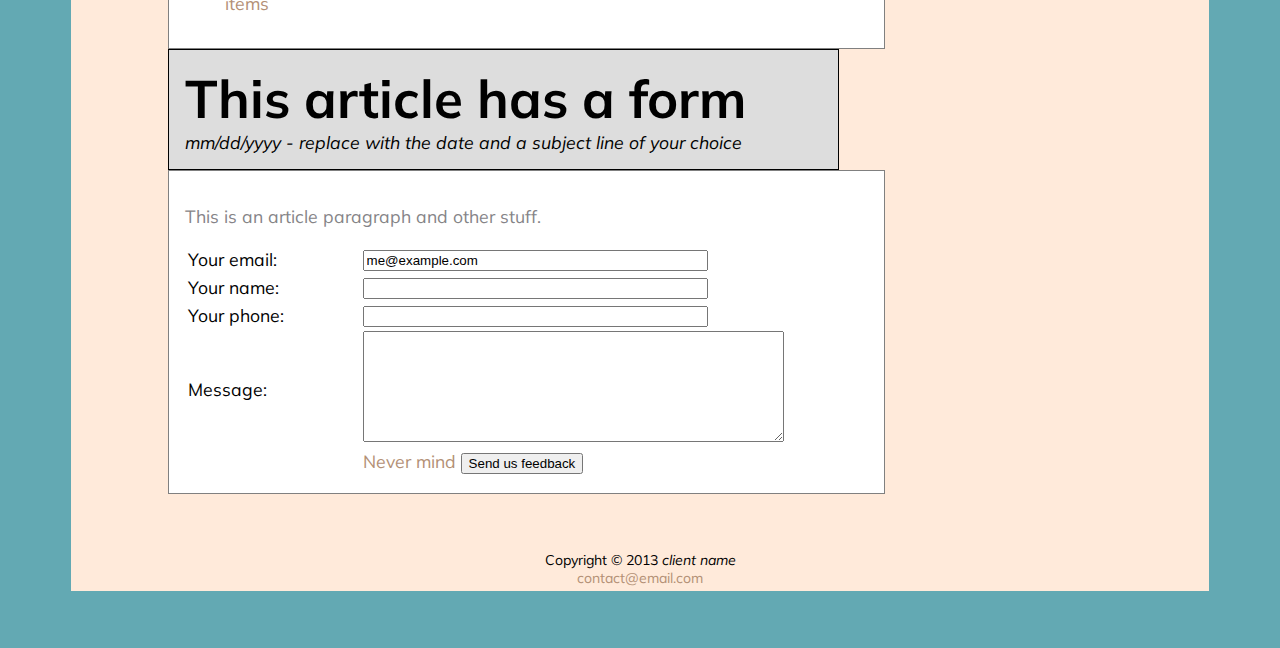
==== commit c9a61b05: "Added web fonts from google, added margin ttop to h1 and img container, clear validation badges, adj" ====
--- a/index.html
+++ b/index.html
@@ -7,6 +7,8 @@
 
   <!-- The "head" container includes all the information the browser needs to display the page -->
   <head>
+    <!-- Applies fonts from Google web fonts -->
+    <link href='http://fonts.googleapis.com/css?family=Muli:300,400,300italic' rel='stylesheet' type='text/css'>
     <!-- the "meta" tag is used to provide, ah, meta-information about the page. 
          This one is another method to the browser what this content is and what character set we are using 
     -->
@@ -17,11 +19,6 @@
     
     <!-- The "link" tag identifies your external CSS style sheet. Edit this link to use your particular file  -->
     <link rel="stylesheet" type="text/css" href="stylesheets/responsive_styles.css" />
-  	
-    <!-- the "style" tag container includes this page's unique style rules -->
-    <style type="text/css">
-  		p, li {color: darkgray;}
-  	</style>
   </head>
 
   <!-- The "body" tag container includes the structure and content of the page -->
@@ -36,8 +33,7 @@
                alt="sky_logo" 
                width="600" 
                height="130">
-          <h1>Telling Touch</h1>
-          <h2>Get in touch with your true self</h2>
+          <h1>Telling Touch <br> <span class="subtitle">Get in touch <br> <span class="right_subtitle">with your true self</span></span></h1>
         </div>
 
         <div class="validation_badge">
--- a/stylesheets/responsive_styles.css
+++ b/stylesheets/responsive_styles.css
@@ -17,7 +17,7 @@
 
 body {
   font-size: 1.1em;
-  font-family: "Helvetica Neue", Helvetica, Verdana, sans-serif;
+  font-family: 'Muli', "Helvetica Neue", Helvetica, Verdana, sans-serif;
   background-color: #63A9B3;
 }
 
@@ -48,7 +48,7 @@
 
 /* link elements */
 
-a, li{
+a, li {
   color: #B39075;
   text-decoration: none;
 }
@@ -74,18 +74,48 @@
   margin-left: 8.5%;
 }
 
+/* body copy */
+
+p {
+  color: #858487;
+}
+
 /* Rules for styling header on the page */
 
-h1, h2{
+.header {
+  overflow: auto;
+}
+
+.page_heading{
+  margin-top: 30px;
+}
+
+h1 {
+  font-size: 3em;
+  display: inline-block;
+}
+
+h1, h2 {
   clear: both;
 }
 
-.sky_logo{
+.sky_logo {
   float: right;
+}
+
+.subtitle {
+  font-size: .5em;
+  display: block;
+  line-height: 25px;
+}
+
+.right_subtitle {
+  margin-left: 35px;
 }
 
 .validation_badge {
   float: right;
+  clear: both;
 }
 
 .valid{
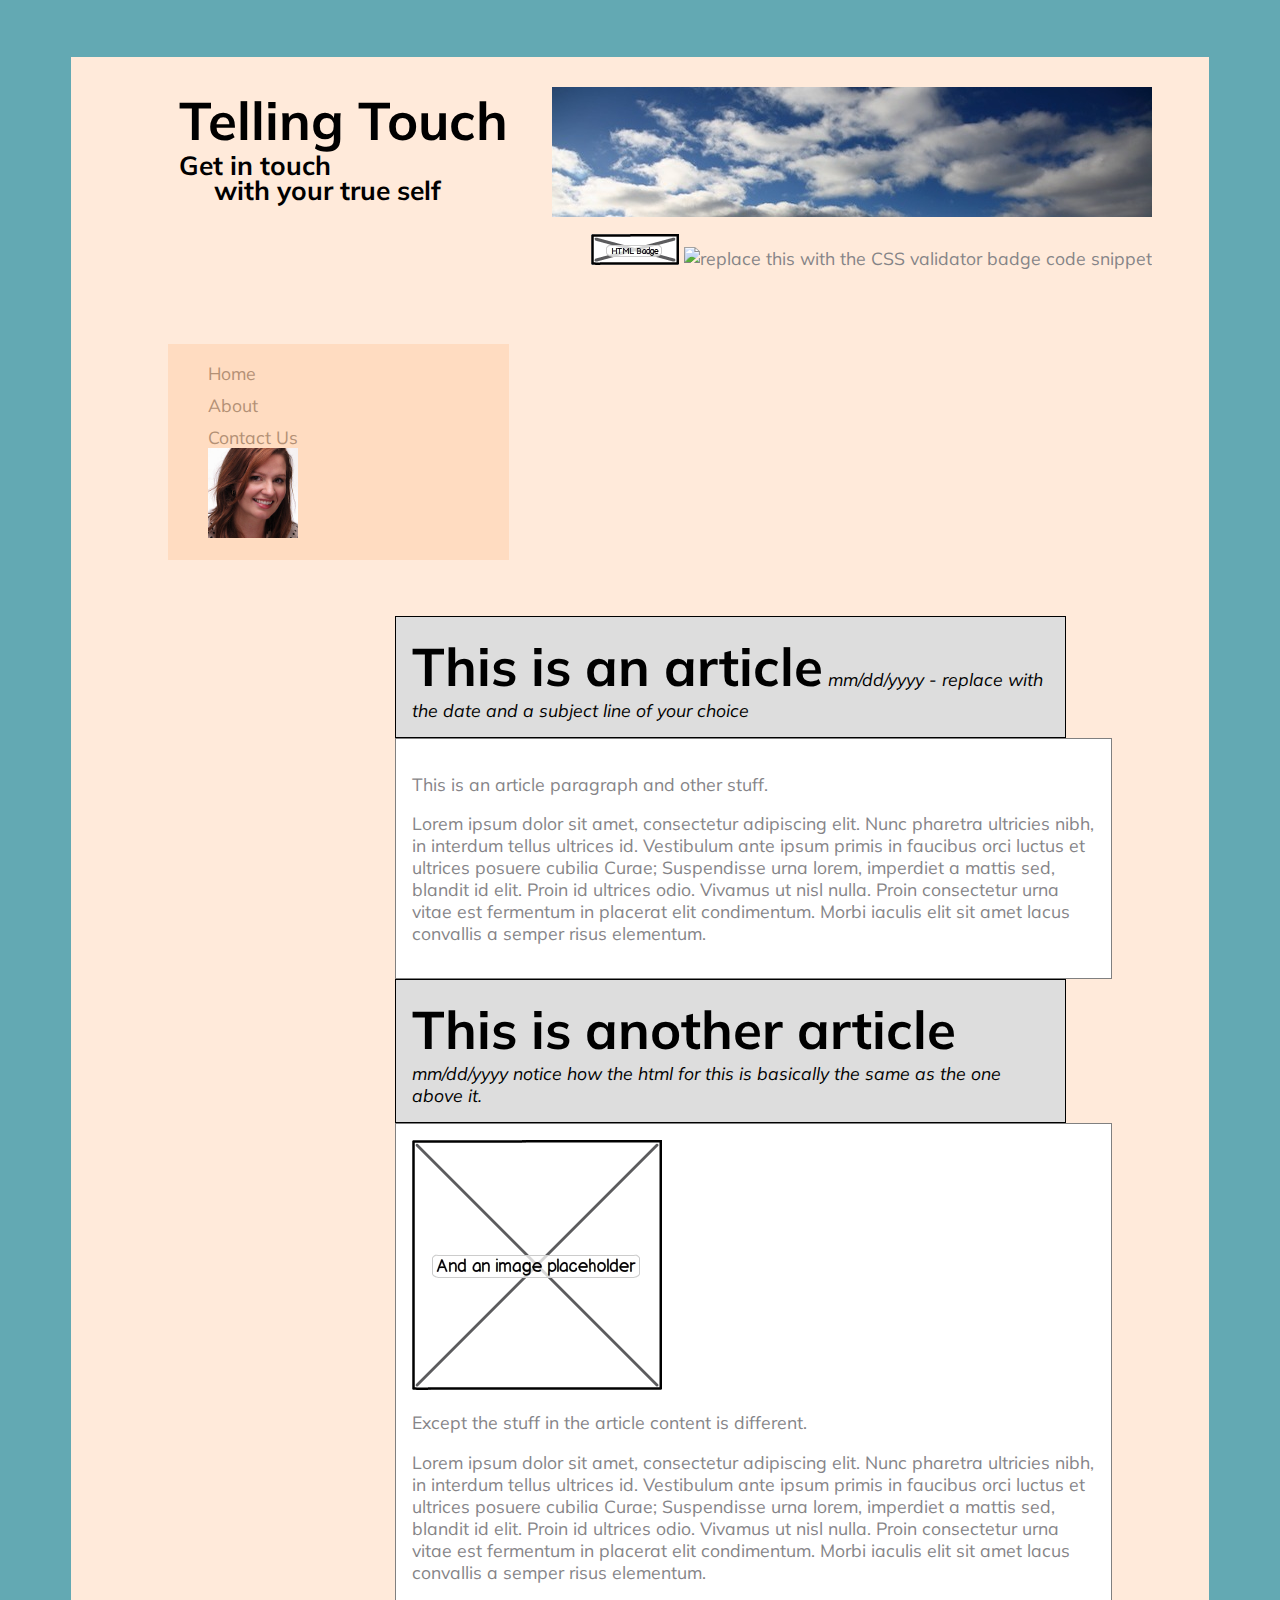
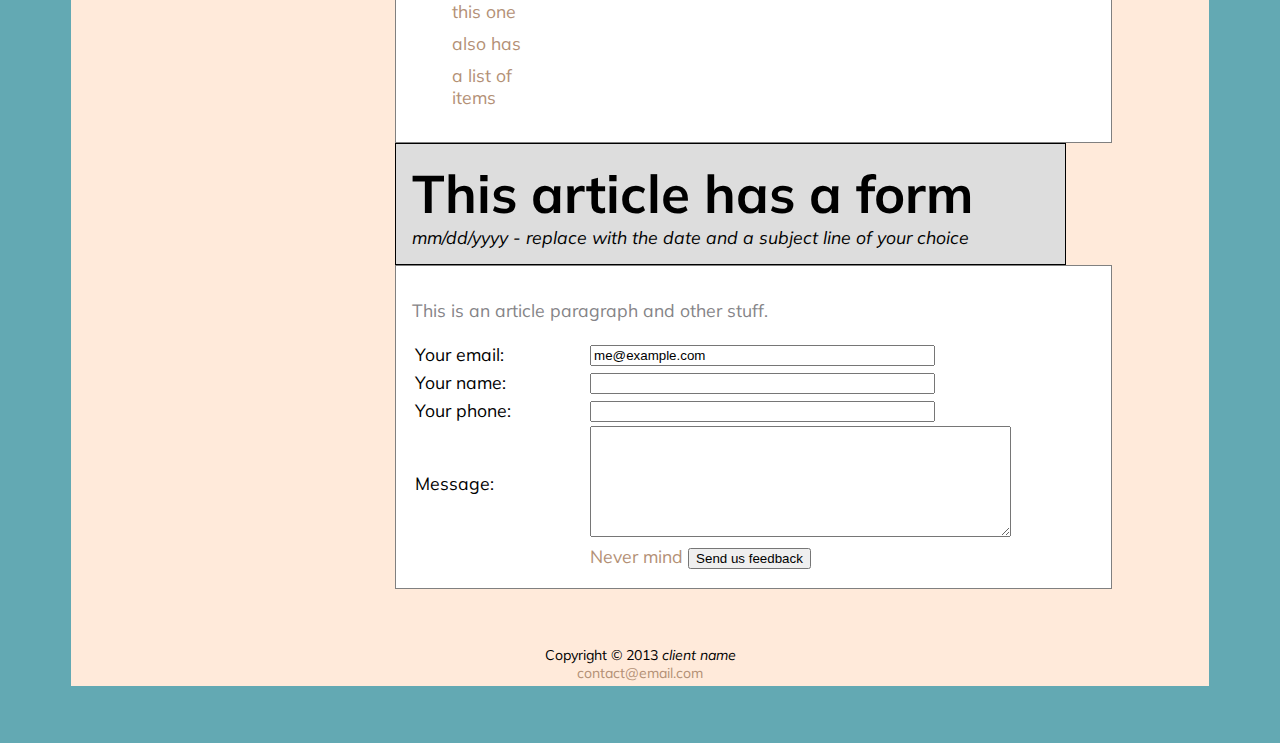
==== commit 80b3e110: "set max size=30% for headshot" ====
--- a/index.html
+++ b/index.html
@@ -61,89 +61,90 @@
 
       <nav>
         <ul>
-        <li><a href="#">Home</a></li>
-        <li><a href="#">About</a></li>
-        <li><a href="#">Contact Us</a></li>
+        <li><a href="index.html">Home</a></li>
+        <li><a href="about.html">About</a></li>
+        <li><a href="contact.html">Contact Us</a></li>
+        <li><img src="client_assets/headshot.jpg" ID="headshot"></li>
         </ul>
       </nav>
 
     		
       <section class="articles">
 
-    	<article>
-      	<div class="article_heading">
-      	 <h1>This is an article</h1> <i>mm/dd/yyyy - replace with the date and a subject line of your choice</i>
-      	</div>
-      	<div class="article_content">
-          <p>This is an article paragraph and other stuff.</p>
-          <p>Lorem ipsum dolor sit amet, consectetur adipiscing elit. Nunc pharetra ultricies nibh, in interdum tellus ultrices id. Vestibulum ante ipsum primis in faucibus orci luctus et ultrices posuere cubilia Curae; Suspendisse urna lorem, imperdiet a mattis sed, blandit id elit. Proin id ultrices odio. Vivamus ut nisl nulla. Proin consectetur urna vitae est fermentum in placerat elit condimentum. Morbi iaculis elit sit amet lacus convallis a semper risus elementum.</p>
-      	</div>		
-    	</article>
+      	<article>
+        	<div class="article_heading">
+        	 <h1>This is an article</h1> <i>mm/dd/yyyy - replace with the date and a subject line of your choice</i>
+        	</div>
+        	<div class="article_content">
+            <p>This is an article paragraph and other stuff.</p>
+            <p>Lorem ipsum dolor sit amet, consectetur adipiscing elit. Nunc pharetra ultricies nibh, in interdum tellus ultrices id. Vestibulum ante ipsum primis in faucibus orci luctus et ultrices posuere cubilia Curae; Suspendisse urna lorem, imperdiet a mattis sed, blandit id elit. Proin id ultrices odio. Vivamus ut nisl nulla. Proin consectetur urna vitae est fermentum in placerat elit condimentum. Morbi iaculis elit sit amet lacus convallis a semper risus elementum.</p>
+        	</div>		
+      	</article>
 
-      <article>
-        <div class="article_heading">
-         <h1>This is another article</h1> <i> mm/dd/yyyy notice how the html for this is basically the same as the one above it.</i>
-        </div>
-        <div class="article_content">
-          <img class="float_right" src="images/image_placeholder.png" alt="and an image placeholder" height="250" width="250" />
+        <article>
+          <div class="article_heading">
+           <h1>This is another article</h1> <i> mm/dd/yyyy notice how the html for this is basically the same as the one above it.</i>
+          </div>
+          <div class="article_content">
+            <img class="float_right" src="images/image_placeholder.png" alt="and an image placeholder" height="250" width="250" />
 
-          <p>Except the stuff in the article content is different.</p>
-          <p>Lorem ipsum dolor sit amet, consectetur adipiscing elit. Nunc pharetra ultricies nibh, in interdum tellus ultrices id. Vestibulum ante ipsum primis in faucibus orci luctus et ultrices posuere cubilia Curae; Suspendisse urna lorem, imperdiet a mattis sed, blandit id elit. Proin id ultrices odio. Vivamus ut nisl nulla. Proin consectetur urna vitae est fermentum in placerat elit condimentum. Morbi iaculis elit sit amet lacus convallis a semper risus elementum.</p>
+            <p>Except the stuff in the article content is different.</p>
+            <p>Lorem ipsum dolor sit amet, consectetur adipiscing elit. Nunc pharetra ultricies nibh, in interdum tellus ultrices id. Vestibulum ante ipsum primis in faucibus orci luctus et ultrices posuere cubilia Curae; Suspendisse urna lorem, imperdiet a mattis sed, blandit id elit. Proin id ultrices odio. Vivamus ut nisl nulla. Proin consectetur urna vitae est fermentum in placerat elit condimentum. Morbi iaculis elit sit amet lacus convallis a semper risus elementum.</p>
 
-          <ol>
-            <li>this one</li>
-            <li>also has</li>
-            <li>a list of </li>
-            <li>items</li>
-          </ol>
-        </div>    
-      </article>
+            <ol>
+              <li>this one</li>
+              <li>also has</li>
+              <li>a list of </li>
+              <li>items</li>
+            </ol>
+          </div>    
+        </article>
 
-      <article>
-        <div class="article_heading">
-         <h1>This article has a form</h1> <i>mm/dd/yyyy - replace with the date and a subject line of your choice</i>
-        </div>
-        <div class="article_content">
-          <p>This is an article paragraph and other stuff.</p>
-          
-          <form method="post" action="http:form-echo.herokuapp.com/form-echo">
-            <table class="form_field_table">
-              <tr>
-                <td width="29%">Your email:</td>
-                <td width="71%">
-                  <input type="text"  name="recipient" value="me@example.com" size="40" />
-                </td>
-              </tr>
-              <tr>
-                <td width="29%">Your name: </td>
-                <td width="71%">
-                  <input type="text" name="customer_name" size="40" />
-                </td>
-              </tr>
-              <tr>
-                <td width="29%">Your phone:</td>
-                <td width="71%">
-                  <input type="text" name="customer_phone" size="40" />
-                </td>
-              </tr>
-              <tr>
-                <td width="29%">Message:</td>
-                <td width="71%">
-                  <textarea name="customer_message" rows="7" cols="50"> </textarea>
-                </td>
-              </tr>
-              <tr>
-                <td width="29%">&nbsp</td>
-                <td width="71%">
-                  <div class="buttons">
-                    <a href="#">Never mind</a>  <input name="submit" type="submit" value="Send us feedback" />
-                  </div> 
-                </td>           
-              </tr>
-            </table>                 
-          </form>
-        </div>    
-      </article>
+        <article>
+          <div class="article_heading">
+           <h1>This article has a form</h1> <i>mm/dd/yyyy - replace with the date and a subject line of your choice</i>
+          </div>
+          <div class="article_content">
+            <p>This is an article paragraph and other stuff.</p>
+            
+            <form method="post" action="http:form-echo.herokuapp.com/form-echo">
+              <table class="form_field_table">
+                <tr>
+                  <td width="29%">Your email:</td>
+                  <td width="71%">
+                    <input type="text"  name="recipient" value="me@example.com" size="40" />
+                  </td>
+                </tr>
+                <tr>
+                  <td width="29%">Your name: </td>
+                  <td width="71%">
+                    <input type="text" name="customer_name" size="40" />
+                  </td>
+                </tr>
+                <tr>
+                  <td width="29%">Your phone:</td>
+                  <td width="71%">
+                    <input type="text" name="customer_phone" size="40" />
+                  </td>
+                </tr>
+                <tr>
+                  <td width="29%">Message:</td>
+                  <td width="71%">
+                    <textarea name="customer_message" rows="7" cols="50"> </textarea>
+                  </td>
+                </tr>
+                <tr>
+                  <td width="29%">&nbsp</td>
+                  <td width="71%">
+                    <div class="buttons">
+                      <a href="#">Never mind</a>  <input name="submit" type="submit" value="Send us feedback" />
+                    </div> 
+                  </td>           
+                </tr>
+              </table>                 
+            </form>
+          </div>    
+        </article>
 
       </section><!--end of articles section-->
 
--- a/stylesheets/responsive_styles.css
+++ b/stylesheets/responsive_styles.css
@@ -80,6 +80,12 @@
   color: #858487;
 }
 
+#headshot {
+  max-width: 30%;
+  max-height: 30%;
+
+}
+
 /* Rules for styling header on the page */
 
 .header {
@@ -127,7 +133,7 @@
 .articles {
   margin: 5%;
   width: 70%;
-  float: left;
+  float: right;
 }
 
 .article_heading {
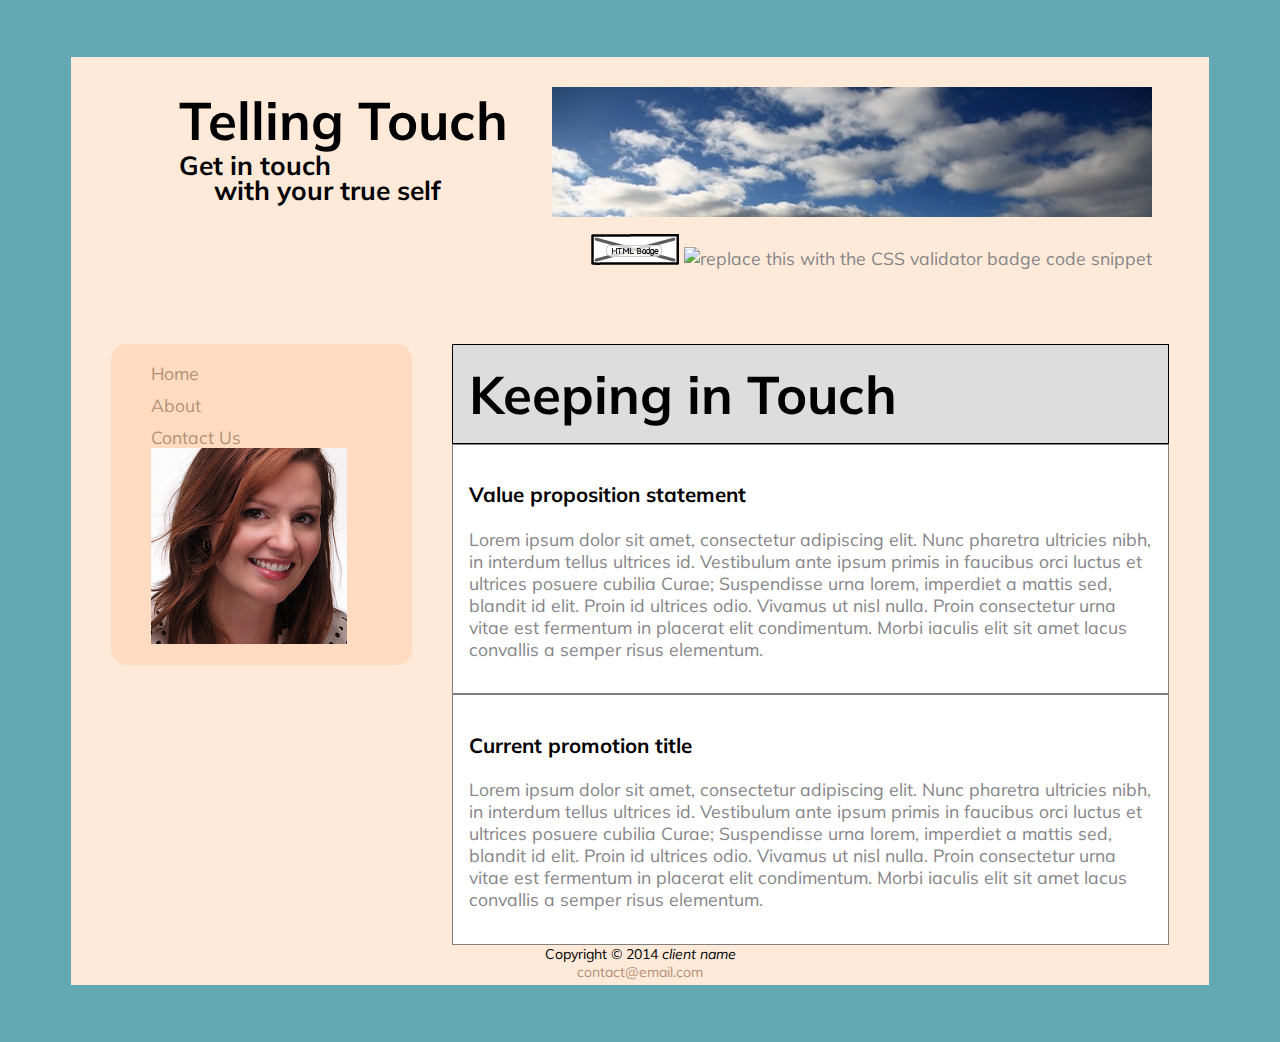
==== commit 30dbb143: "standardized layout across page, added rounded corners to nav, improved headhot sizing" ====
--- a/index.html
+++ b/index.html
@@ -60,7 +60,7 @@
     <section class="main">
 
       <nav>
-        <ul>
+        <ul ID="menu">
         <li><a href="index.html">Home</a></li>
         <li><a href="about.html">About</a></li>
         <li><a href="contact.html">Contact Us</a></li>
@@ -73,78 +73,17 @@
 
       	<article>
         	<div class="article_heading">
-        	 <h1>This is an article</h1> <i>mm/dd/yyyy - replace with the date and a subject line of your choice</i>
+        	 <h1>Keeping in Touch</h1> 
         	</div>
         	<div class="article_content">
-            <p>This is an article paragraph and other stuff.</p>
+            <h3>Value proposition statement</h3>
             <p>Lorem ipsum dolor sit amet, consectetur adipiscing elit. Nunc pharetra ultricies nibh, in interdum tellus ultrices id. Vestibulum ante ipsum primis in faucibus orci luctus et ultrices posuere cubilia Curae; Suspendisse urna lorem, imperdiet a mattis sed, blandit id elit. Proin id ultrices odio. Vivamus ut nisl nulla. Proin consectetur urna vitae est fermentum in placerat elit condimentum. Morbi iaculis elit sit amet lacus convallis a semper risus elementum.</p>
-        	</div>		
+        	</div>
+          <div class="article_content">
+            <h3>Current promotion title</h3>
+            <p>Lorem ipsum dolor sit amet, consectetur adipiscing elit. Nunc pharetra ultricies nibh, in interdum tellus ultrices id. Vestibulum ante ipsum primis in faucibus orci luctus et ultrices posuere cubilia Curae; Suspendisse urna lorem, imperdiet a mattis sed, blandit id elit. Proin id ultrices odio. Vivamus ut nisl nulla. Proin consectetur urna vitae est fermentum in placerat elit condimentum. Morbi iaculis elit sit amet lacus convallis a semper risus elementum.</p>
+          </div>  		
       	</article>
-
-        <article>
-          <div class="article_heading">
-           <h1>This is another article</h1> <i> mm/dd/yyyy notice how the html for this is basically the same as the one above it.</i>
-          </div>
-          <div class="article_content">
-            <img class="float_right" src="images/image_placeholder.png" alt="and an image placeholder" height="250" width="250" />
-
-            <p>Except the stuff in the article content is different.</p>
-            <p>Lorem ipsum dolor sit amet, consectetur adipiscing elit. Nunc pharetra ultricies nibh, in interdum tellus ultrices id. Vestibulum ante ipsum primis in faucibus orci luctus et ultrices posuere cubilia Curae; Suspendisse urna lorem, imperdiet a mattis sed, blandit id elit. Proin id ultrices odio. Vivamus ut nisl nulla. Proin consectetur urna vitae est fermentum in placerat elit condimentum. Morbi iaculis elit sit amet lacus convallis a semper risus elementum.</p>
-
-            <ol>
-              <li>this one</li>
-              <li>also has</li>
-              <li>a list of </li>
-              <li>items</li>
-            </ol>
-          </div>    
-        </article>
-
-        <article>
-          <div class="article_heading">
-           <h1>This article has a form</h1> <i>mm/dd/yyyy - replace with the date and a subject line of your choice</i>
-          </div>
-          <div class="article_content">
-            <p>This is an article paragraph and other stuff.</p>
-            
-            <form method="post" action="http:form-echo.herokuapp.com/form-echo">
-              <table class="form_field_table">
-                <tr>
-                  <td width="29%">Your email:</td>
-                  <td width="71%">
-                    <input type="text"  name="recipient" value="me@example.com" size="40" />
-                  </td>
-                </tr>
-                <tr>
-                  <td width="29%">Your name: </td>
-                  <td width="71%">
-                    <input type="text" name="customer_name" size="40" />
-                  </td>
-                </tr>
-                <tr>
-                  <td width="29%">Your phone:</td>
-                  <td width="71%">
-                    <input type="text" name="customer_phone" size="40" />
-                  </td>
-                </tr>
-                <tr>
-                  <td width="29%">Message:</td>
-                  <td width="71%">
-                    <textarea name="customer_message" rows="7" cols="50"> </textarea>
-                  </td>
-                </tr>
-                <tr>
-                  <td width="29%">&nbsp</td>
-                  <td width="71%">
-                    <div class="buttons">
-                      <a href="#">Never mind</a>  <input name="submit" type="submit" value="Send us feedback" />
-                    </div> 
-                  </td>           
-                </tr>
-              </table>                 
-            </form>
-          </div>    
-        </article>
 
       </section><!--end of articles section-->
 
@@ -153,7 +92,7 @@
 
     	<footer class="footer">
         <!-- edit the footer to include your name  -->
-    	 Copyright &copy; 2013 <i>client name</i>
+    	 Copyright &copy; 2014 <i>client name</i>
         <div class="contact_information">
           <a href="mailto:contact@email.com">contact@email.com</a>
         </div>
--- a/stylesheets/responsive_styles.css
+++ b/stylesheets/responsive_styles.css
@@ -68,12 +68,16 @@
 /* Navigation */
 
 nav {
-  width: 30%;
+  width: 26.5%;
   float: left;
   background-color: #FFDCC1;
-  margin-left: 8.5%;
+  margin-left: 3.5%;
+  border-radius: 5%;
 }
 
+#main {
+  display: inline-block;
+}
 /* body copy */
 
 p {
@@ -81,9 +85,8 @@
 }
 
 #headshot {
-  max-width: 30%;
-  max-height: 30%;
-
+  max-width: 75%;
+  max-height: 75%;
 }
 
 /* Rules for styling header on the page */
@@ -131,14 +134,14 @@
 /* the next three rules set the appearance of each weekly article, adding more whitespace, etc. */
 
 .articles {
-  margin: 5%;
+/*  margin: 5%;*/
   width: 70%;
   float: right;
 }
 
 .article_heading {
-  width: 80%;
-  margin-left: 5%;
+/*  width: 80%;*/
+  margin: 0 5%;
   padding: 2%;
   border: 1px solid black;
   background-color: #dddddd;
@@ -146,6 +149,7 @@
 }
 
 .article_content {
+/*  width: 80%;*/
   margin: 0 5% 0 5%;
   padding: 2%;
   border:1px solid gray;
